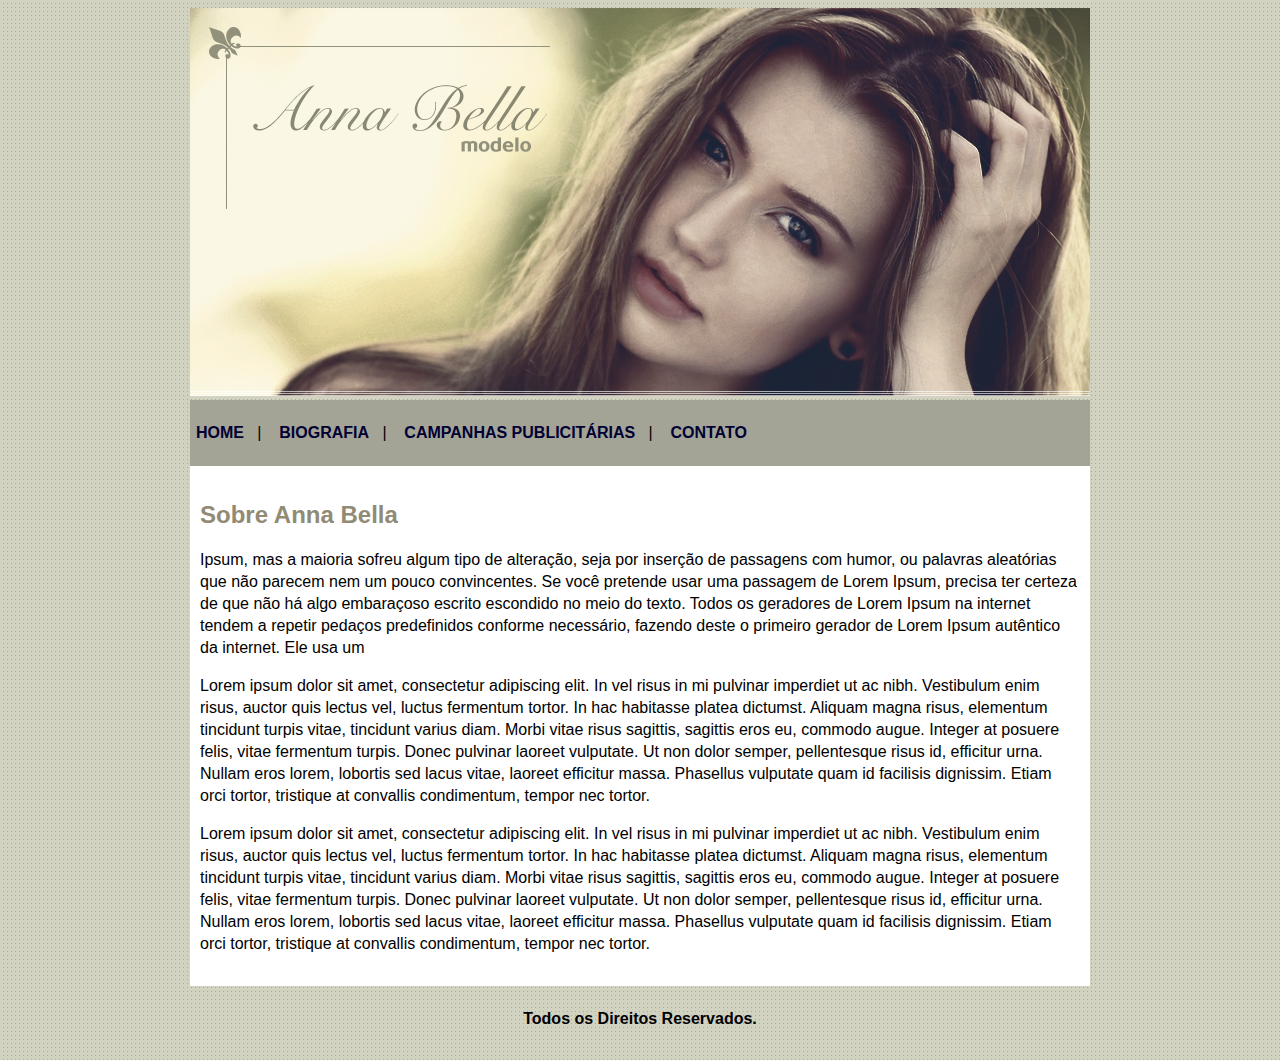
==== index.html @ 17d265cb "Projeto Anna Bella primeiro commit" ====
<!DOCTYPE html>
<html>

<head>
  <title>pagina Principal</title>
  
  <link rel="stylesheet" href="styles.css">
</head>

<body>
  <div class="container">
    <div>
      <img src="imagens/capa.png">
    </div>
    <div class="menu">
      <ul>
        <li>
          <a href="index.html">Home</a>&nbsp;&nbsp;&nbsp;|&nbsp;&nbsp;&nbsp;
        </li>
        <li>
          <a href="biografia.html">Biografia</a>&nbsp;&nbsp;&nbsp;|&nbsp;&nbsp;&nbsp;
        </li>
        <li>
          <a href="campanhas.html">Campanhas Publicitárias</a>&nbsp;&nbsp;&nbsp;|&nbsp;&nbsp;&nbsp;
        </li>
        <li>
          <a href="contato.html">Contato</a>
        </li>
      </ul>
    </div>

    <div id="sobre">
      
      <div class="titulo">
        <h2>Sobre Anna Bella</h2>
      </div>
      

      <p>Ipsum, mas a maioria sofreu algum tipo de alteração, seja por inserção de passagens com humor, ou
        palavras aleatórias que não parecem nem um pouco convincentes. Se você pretende usar uma passagem de
        Lorem Ipsum, precisa ter certeza de que não há algo embaraçoso escrito escondido no meio do texto. Todos
        os geradores de Lorem Ipsum na internet tendem a repetir pedaços predefinidos conforme necessário,
        fazendo deste o primeiro gerador de Lorem Ipsum autêntico da internet. Ele usa um
      </p>

      <p>Lorem ipsum dolor sit amet, consectetur adipiscing elit. In vel risus in mi pulvinar imperdiet ut ac
        nibh. Vestibulum enim risus, auctor quis lectus vel, luctus fermentum tortor. In hac habitasse platea
        dictumst. Aliquam magna risus, elementum tincidunt turpis vitae, tincidunt varius diam. Morbi vitae
        risus sagittis, sagittis eros eu, commodo augue. Integer at posuere felis, vitae fermentum turpis. Donec
        pulvinar laoreet vulputate. Ut non dolor semper, pellentesque risus id, efficitur urna. Nullam eros
        lorem, lobortis sed lacus vitae, laoreet efficitur massa. Phasellus vulputate quam id facilisis
        dignissim. Etiam orci tortor, tristique at convallis condimentum, tempor nec tortor.
      </p>

      <p>Lorem ipsum dolor sit amet, consectetur adipiscing elit. In vel risus in mi pulvinar imperdiet ut ac
        nibh. Vestibulum enim risus, auctor quis lectus vel, luctus fermentum tortor. In hac habitasse platea
        dictumst. Aliquam magna risus, elementum tincidunt turpis vitae, tincidunt varius diam. Morbi vitae
        risus sagittis, sagittis eros eu, commodo augue. Integer at posuere felis, vitae fermentum turpis. Donec
        pulvinar laoreet vulputate. Ut non dolor semper, pellentesque risus id, efficitur urna. Nullam eros
        lorem, lobortis sed lacus vitae, laoreet efficitur massa. Phasellus vulputate quam id facilisis
        dignissim. Etiam orci tortor, tristique at convallis condimentum, tempor nec tortor.
      </p>
    </div>

    <div id="footer">
      Todos os Direitos Reservados.
    </div>
  </div>

</body>

</html>
---- styles.css ----
ul {
    padding: 0;
    margin: 0;
}

p {
    line-height: 22px;
}

body{
    background-image:url('imagens/fundo.png');
    font-family: Arial, Helvetica, sans-serif;  
}

.container {
    width: 900px;
    margin: 0 auto;
}

.menu{
    width: 888px;
    padding: 24px 6px;
    background-color: #a3a396;
}

.menu ul li a {
    font-weight: bold;
    color: #000033;
    text-decoration: none;
    text-transform: uppercase;
}

.menu ul li { 
    display: inline;
}

#sobre{ 
    width: 880px;
    padding: 15px 10px;
    background-color: white;   
}

.titulo{
    color: #918b76;
}

#footer {
    font-weight: bold;
    text-align: center;

    padding: 24px 0;
  }

.foto1{
    width: 640px;
    height: 425px;
    border: 10px solid #d2d2c0;
}
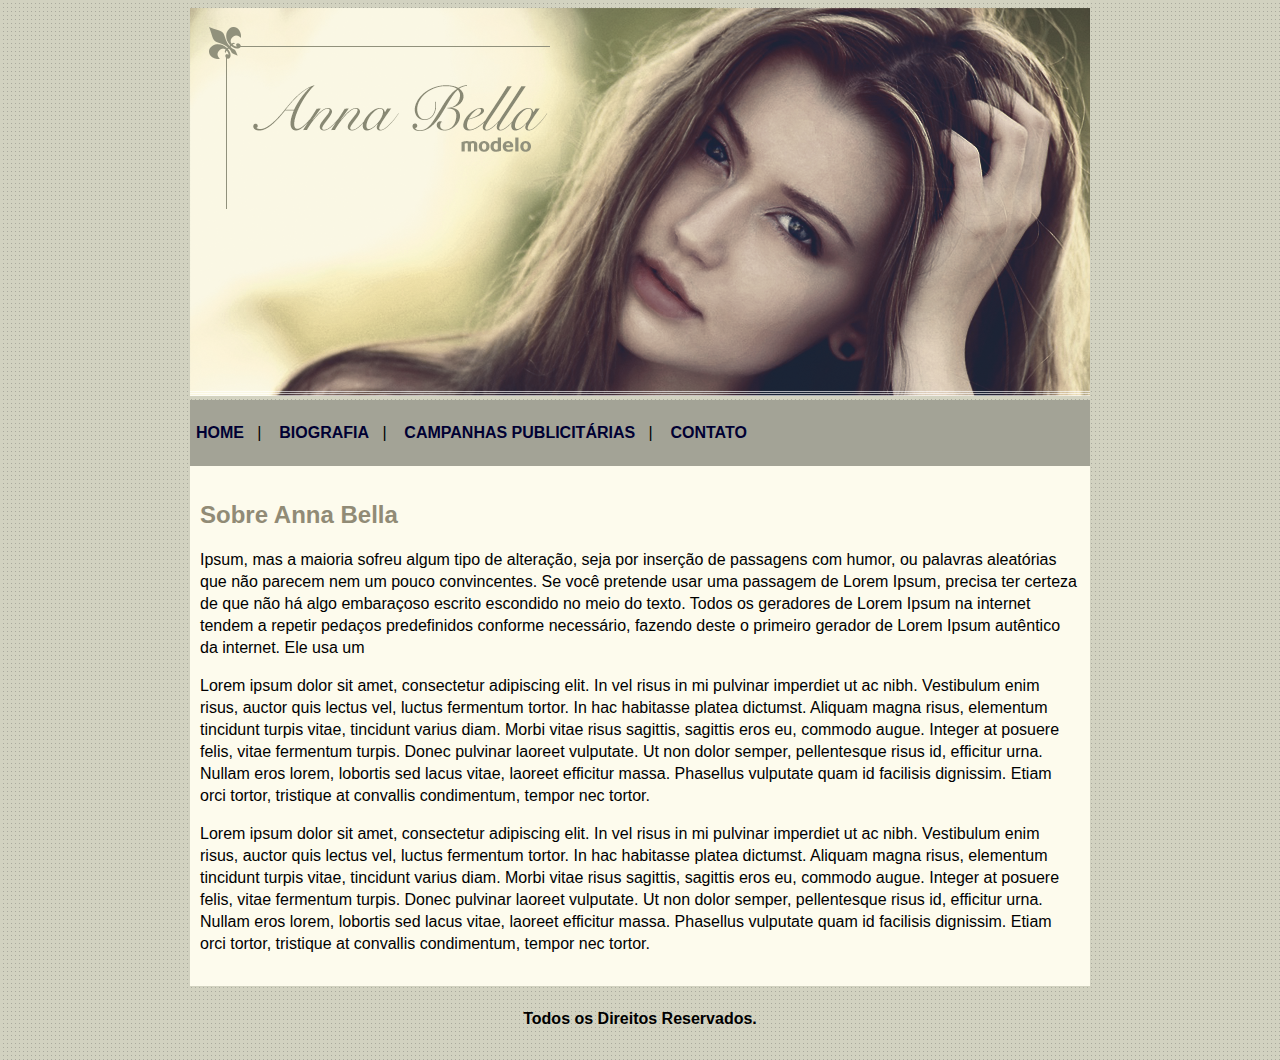
==== commit d65380c3: "update projeto anna bella" ====
--- a/index.html
+++ b/index.html
@@ -3,7 +3,7 @@
 
 <head>
   <title>pagina Principal</title>
-  
+
   <link rel="stylesheet" href="styles.css">
 </head>
 
@@ -30,11 +30,11 @@
     </div>
 
     <div id="sobre">
-      
+
       <div class="titulo">
         <h2>Sobre Anna Bella</h2>
       </div>
-      
+
 
       <p>Ipsum, mas a maioria sofreu algum tipo de alteração, seja por inserção de passagens com humor, ou
         palavras aleatórias que não parecem nem um pouco convincentes. Se você pretende usar uma passagem de
--- a/styles.css
+++ b/styles.css
@@ -37,7 +37,7 @@
 #sobre{ 
     width: 880px;
     padding: 15px 10px;
-    background-color: white;   
+    background-color: #fdfbed ;   
 }
 
 .titulo{
@@ -51,8 +51,13 @@
     padding: 24px 0;
   }
 
-.foto1{
+.foto{
     width: 640px;
     height: 425px;
     border: 10px solid #d2d2c0;
+}
+
+.contato{
+    margin-top: 1em;
+    font-weight: bold;
 }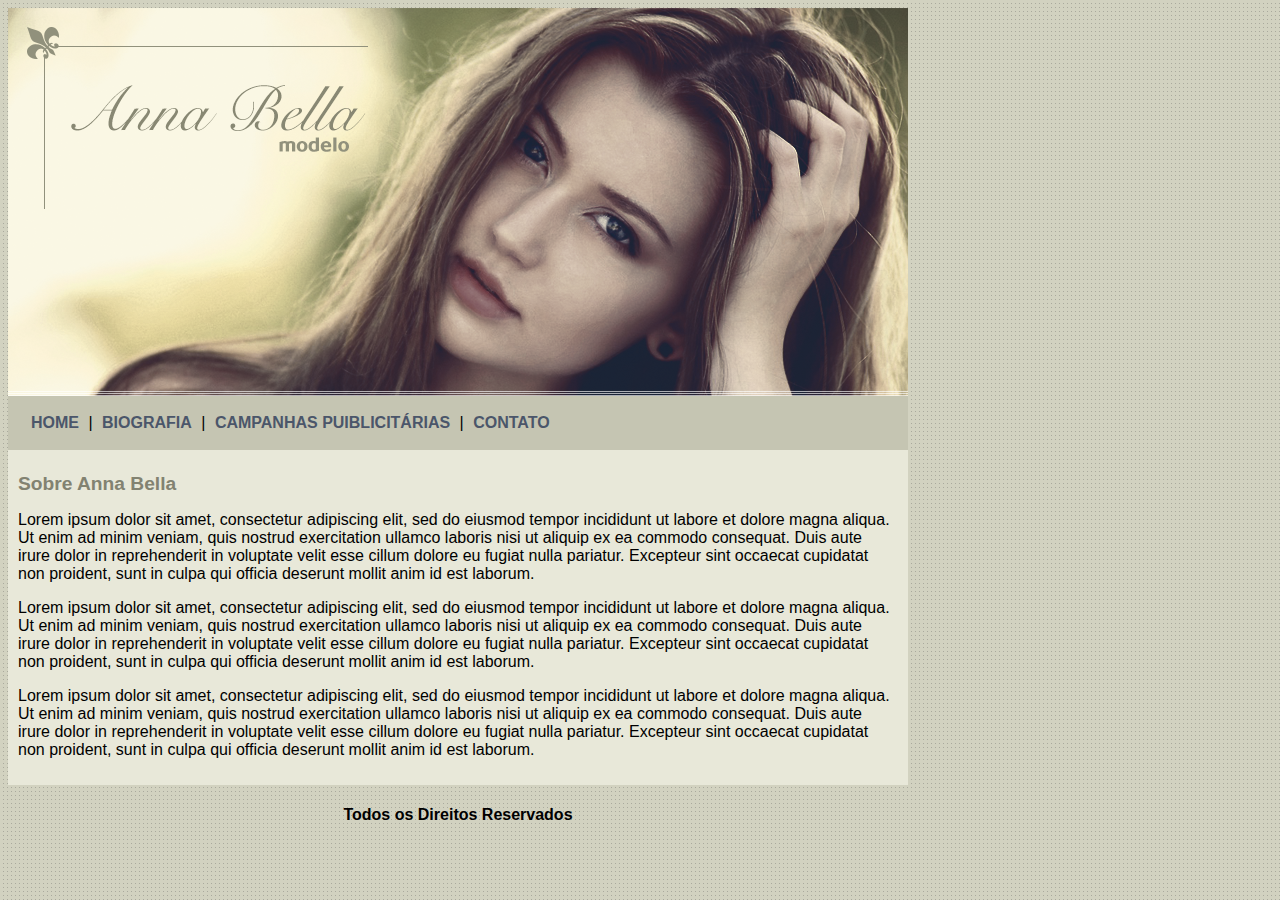
==== commit 9ac2442a: "Update Projeto Anna Bella" ====
--- a/index.html
+++ b/index.html
@@ -1,72 +1,78 @@
-<!DOCTYPE html>
 <html>
 
-<head>
-  <title>pagina Principal</title>
+  <head>
+    <title>Anna Bella Oficial</title>
 
-  <link rel="stylesheet" href="styles.css">
-</head>
+    <link rel="stylesheet" href="style.css">
 
-<body>
-  <div class="container">
-    <div>
+  </head>
+
+
+
+  <body>
+    <div id="principal">
       <img src="imagens/capa.png">
-    </div>
-    <div class="menu">
-      <ul>
-        <li>
-          <a href="index.html">Home</a>&nbsp;&nbsp;&nbsp;|&nbsp;&nbsp;&nbsp;
-        </li>
-        <li>
-          <a href="biografia.html">Biografia</a>&nbsp;&nbsp;&nbsp;|&nbsp;&nbsp;&nbsp;
-        </li>
-        <li>
-          <a href="campanhas.html">Campanhas Publicitárias</a>&nbsp;&nbsp;&nbsp;|&nbsp;&nbsp;&nbsp;
-        </li>
-        <li>
-          <a href="contato.html">Contato</a>
-        </li>
-      </ul>
-    </div>
 
-    <div id="sobre">
+      <div id="menu">
 
-      <div class="titulo">
-        <h2>Sobre Anna Bella</h2>
+        <a href="index.html">HOME</a> |
+        <a href="biografia.html">BIOGRAFIA</a> |
+        <a href="campanhas.html">CAMPANHAS PUIBLICITÁRIAS</a> |
+        <a href="contato.html">CONTATO</a>
+
+
+      </div>
+
+      <div id="conteudo"><!--Inicio do contúdo-->
+
+        <h1>Sobre Anna Bella</h1>
+
+        <p> Lorem ipsum dolor sit amet, consectetur adipiscing elit, sed do eiusmod tempor incididunt ut labore et dolore
+          magna aliqua. Ut enim ad minim veniam, quis nostrud exercitation ullamco laboris nisi ut aliquip ex ea commodo
+          consequat. Duis aute irure dolor in reprehenderit in voluptate velit esse cillum dolore eu fugiat nulla
+          pariatur. Excepteur sint occaecat cupidatat non proident, sunt in culpa qui officia deserunt mollit anim id est
+          laborum.
+
+        </p>
+
+        <p>
+          Lorem ipsum dolor sit amet, consectetur adipiscing elit, sed do eiusmod tempor incididunt ut labore et dolore
+          magna aliqua. Ut enim ad minim veniam, quis nostrud exercitation ullamco laboris nisi ut aliquip ex ea commodo
+          consequat. Duis aute irure dolor in reprehenderit in voluptate velit esse cillum dolore eu fugiat nulla
+          pariatur. Excepteur sint occaecat cupidatat non proident, sunt in culpa qui officia deserunt mollit anim id est
+          laborum.
+        </p>
+
+        <p>
+          Lorem ipsum dolor sit amet, consectetur adipiscing elit, sed do eiusmod tempor incididunt ut labore et dolore
+          magna aliqua. Ut enim ad minim veniam, quis nostrud exercitation ullamco laboris nisi ut aliquip ex ea commodo
+          consequat. Duis aute irure dolor in reprehenderit in voluptate velit esse cillum dolore eu fugiat nulla
+          pariatur. Excepteur sint occaecat cupidatat non proident, sunt in culpa qui officia deserunt mollit anim id est
+          laborum.
+        </p>
+
+
+
+      </div> <!--Fim do conteúdo-->
+
+
+      <div id="rodape">
+
+        <h4>
+          Todos os Direitos Reservados
+        </h4>
+
       </div>
 
 
-      <p>Ipsum, mas a maioria sofreu algum tipo de alteração, seja por inserção de passagens com humor, ou
-        palavras aleatórias que não parecem nem um pouco convincentes. Se você pretende usar uma passagem de
-        Lorem Ipsum, precisa ter certeza de que não há algo embaraçoso escrito escondido no meio do texto. Todos
-        os geradores de Lorem Ipsum na internet tendem a repetir pedaços predefinidos conforme necessário,
-        fazendo deste o primeiro gerador de Lorem Ipsum autêntico da internet. Ele usa um
-      </p>
 
-      <p>Lorem ipsum dolor sit amet, consectetur adipiscing elit. In vel risus in mi pulvinar imperdiet ut ac
-        nibh. Vestibulum enim risus, auctor quis lectus vel, luctus fermentum tortor. In hac habitasse platea
-        dictumst. Aliquam magna risus, elementum tincidunt turpis vitae, tincidunt varius diam. Morbi vitae
-        risus sagittis, sagittis eros eu, commodo augue. Integer at posuere felis, vitae fermentum turpis. Donec
-        pulvinar laoreet vulputate. Ut non dolor semper, pellentesque risus id, efficitur urna. Nullam eros
-        lorem, lobortis sed lacus vitae, laoreet efficitur massa. Phasellus vulputate quam id facilisis
-        dignissim. Etiam orci tortor, tristique at convallis condimentum, tempor nec tortor.
-      </p>
 
-      <p>Lorem ipsum dolor sit amet, consectetur adipiscing elit. In vel risus in mi pulvinar imperdiet ut ac
-        nibh. Vestibulum enim risus, auctor quis lectus vel, luctus fermentum tortor. In hac habitasse platea
-        dictumst. Aliquam magna risus, elementum tincidunt turpis vitae, tincidunt varius diam. Morbi vitae
-        risus sagittis, sagittis eros eu, commodo augue. Integer at posuere felis, vitae fermentum turpis. Donec
-        pulvinar laoreet vulputate. Ut non dolor semper, pellentesque risus id, efficitur urna. Nullam eros
-        lorem, lobortis sed lacus vitae, laoreet efficitur massa. Phasellus vulputate quam id facilisis
-        dignissim. Etiam orci tortor, tristique at convallis condimentum, tempor nec tortor.
-      </p>
     </div>
 
-    <div id="footer">
-      Todos os Direitos Reservados.
-    </div>
-  </div>
 
-</body>
+
+
+  </body>
+
 
 </html>--- a/style.css
+++ b/style.css
@@ -0,0 +1,38 @@
+body{
+  background: #d2d2c1 url('imagens/fundo.png');
+  font: 16px arial, helvetica, sans-serif;
+}
+
+#principal{
+  width: 900;
+}
+
+#menu{
+  background: #c5c5b2;
+  padding: 18px;
+}
+
+#conteudo{
+  background: #e8e8d9;
+  padding: 10px;
+}
+
+#rodape{
+  text-align: center;
+}
+
+a{
+  color: #4b566a;
+  text-decoration: none;
+  font-weight: bold;
+  padding: 5px;
+}
+
+h1{
+  color: #828271;
+  font-size: 1.2em;
+}
+
+.img-campanha{
+   border: 10px solid #c3c3ae;
+}